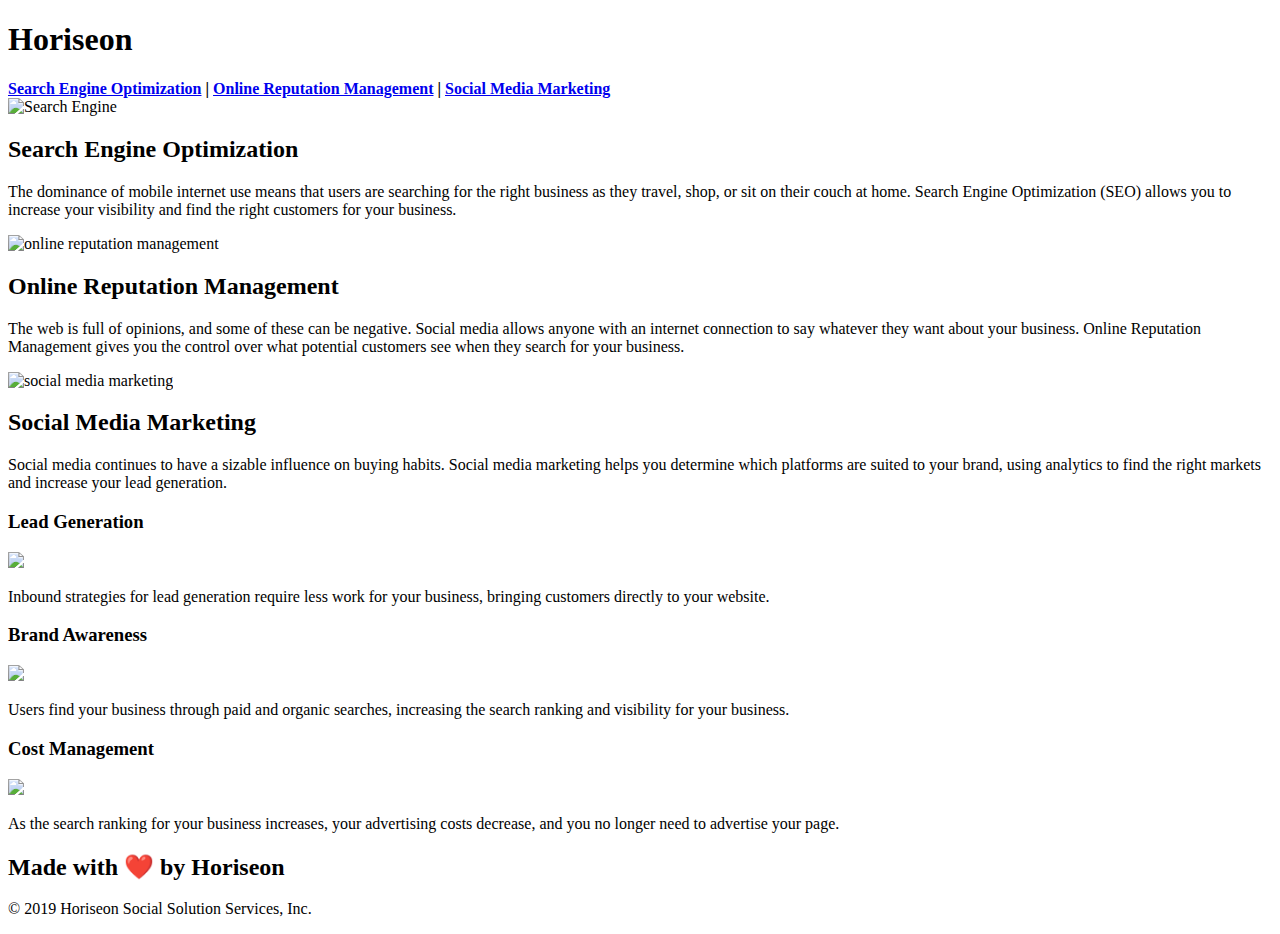
==== index.html @ 3ec8b115 "changing div to section" ====
<!DOCTYPE html>
<html lang="en-us">

<head>
    <meta charset="UTF-8" />
    <link rel="stylesheet" href="./assets/css/style.css">
    <title>website</title>
</head>

<body>
    <header>
        <h1>Hori<span class="seo">seo</span>n</h1>
        <nav>   
            <strong><a href="#search-engine-optimization">Search Engine Optimization</a> |</strong>
               
            <strong><a href="#online-reputation-management">Online Reputation Management</a> | </strong>
                
            <strong><a href="#social-media-marketing">Social Media Marketing</a> </strong>  
            
        </nav>
    </header>
        
    <div class="hero"></div>

        <section class ="content">
            <div id= "search-engine-optimization"  class="search-engine-optimization">
                <img src="./assets/images/search-engine-optimization.jpg" class="float-left" alt = "Search Engine"/>
                <h2>Search Engine Optimization</h2>
                <p>
                    The dominance of mobile internet use means that users are searching for the right business as they travel, shop, or sit on their couch at home. Search Engine Optimization (SEO) allows you to increase your visibility and find the right customers for your business.
                </p>
            </div>
        
            <div id="online-reputation-management" class="online-reputation-management">
                <img src="./assets/images/online-reputation-management.jpg" class="float-right" alt ="online reputation management" />
                <h2>Online Reputation Management</h2>
                <p>
                    The web is full of opinions, and some of these can be negative. Social media allows anyone with an internet connection to say whatever they want about your business. Online Reputation Management gives you the control over what potential customers see when they search for your business.
                </p>
            </div>
    
            <div id="social-media-marketing" class="social-media-marketing">
                <img src="./assets/images/social-media-marketing.jpg" class="float-left" alt="social media marketing" />
                <h2>Social Media Marketing</h2>
                <p>
                    Social media continues to have a sizable influence on buying habits. Social media marketing helps you determine which platforms are suited to your brand, using analytics to find the right markets and increase your lead generation.
                </p>
            </div>
        </section>

    <section class="benefits">
        <div class="benefit-lead">
            <h3>Lead Generation</h3>
            <img src="./assets/images/lead-generation.png" />
            <p>
                Inbound strategies for lead generation require less work for your business, bringing customers directly to your website.
            </p>
        </div>
        <div class="benefit-brand">
            <h3>Brand Awareness</h3>
            <img src="./assets/images/brand-awareness.png" />
            <p>
                Users find your business through paid and organic searches, increasing the search ranking and visibility for your business.
            </p>
        </div>
        <div class="benefit-cost">
            <h3>Cost Management</h3>
            <img src="./assets/images/cost-management.png"></img>
            <p>
                As the search ranking for your business increases, your advertising costs decrease, and you no longer need to advertise your page.
            </p>
        </div>
    </section>
    <footer>
        
        <h2>Made with ❤️️ by Horiseon</h2>

        <p>
            &copy; 2019 Horiseon Social Solution Services, Inc.
        </p>
        
    </footer>
</body>

</html>
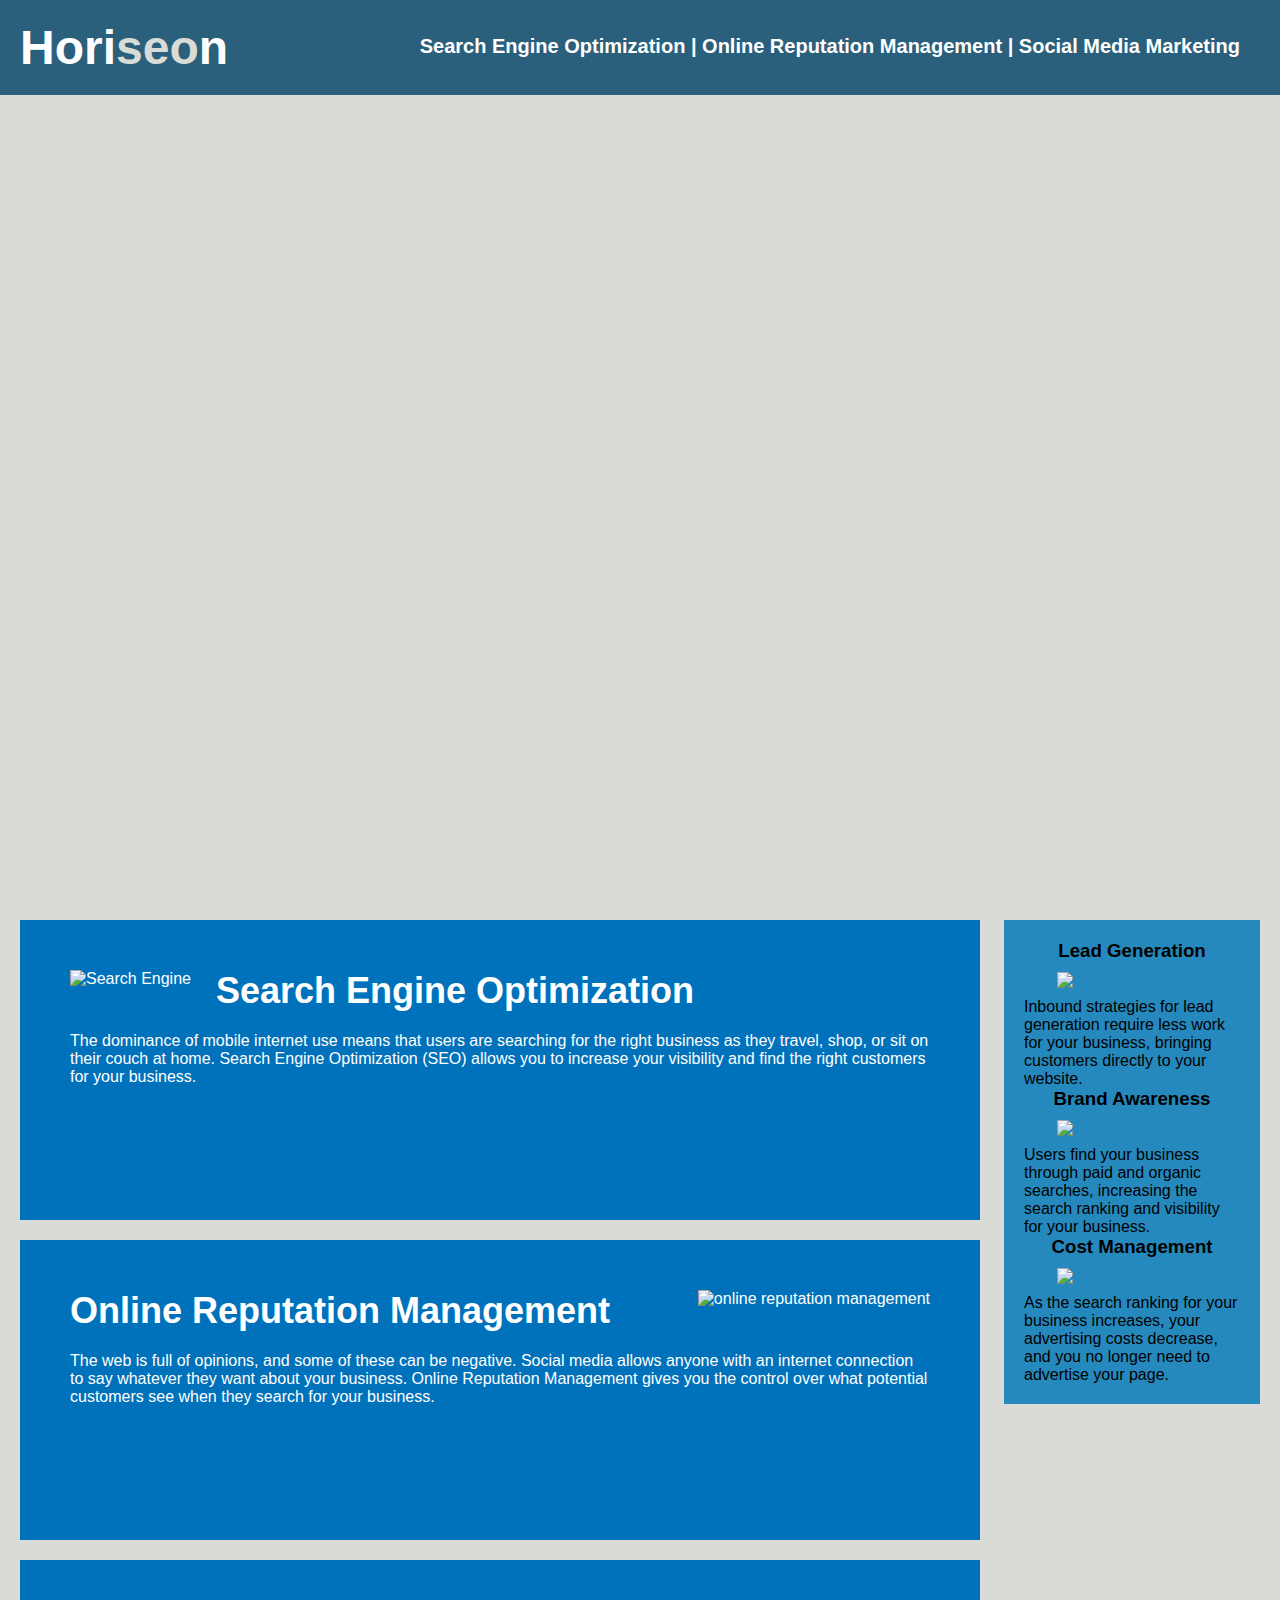
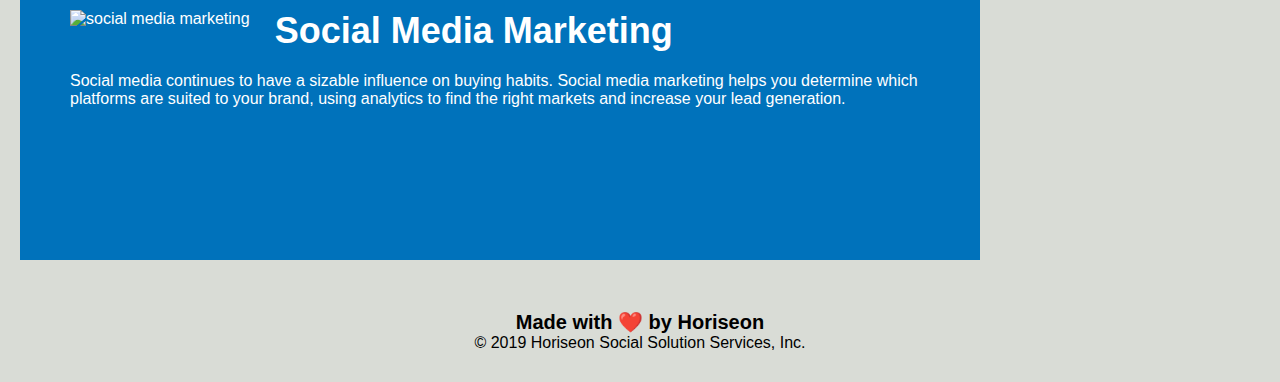
==== commit 0f2f6d65: "add snippet to README" ====
--- a/index.html
+++ b/index.html
@@ -22,21 +22,21 @@
         
     <div class="hero"></div>
 
-        <section class ="content">
-            <div id= "search-engine-optimization"  class="search-engine-optimization">
-                <img src="./assets/images/search-engine-optimization.jpg" class="float-left" alt = "Search Engine"/>
-                <h2>Search Engine Optimization</h2>
-                <p>
-                    The dominance of mobile internet use means that users are searching for the right business as they travel, shop, or sit on their couch at home. Search Engine Optimization (SEO) allows you to increase your visibility and find the right customers for your business.
-                </p>
-            </div>
+    <section class ="content">
+        <div id= "search-engine-optimization"  class="search-engine-optimization">
+             <img src="./assets/images/search-engine-optimization.jpg" class="float-left" alt = "Search Engine"/>
+            <h2>Search Engine Optimization</h2>
+            <p>
+                The dominance of mobile internet use means that users are searching for the right business as they travel, shop, or sit on their couch at home. Search Engine Optimization (SEO) allows you to increase your visibility and find the right customers for your business.
+            </p>
+        </div>
         
-            <div id="online-reputation-management" class="online-reputation-management">
-                <img src="./assets/images/online-reputation-management.jpg" class="float-right" alt ="online reputation management" />
-                <h2>Online Reputation Management</h2>
-                <p>
-                    The web is full of opinions, and some of these can be negative. Social media allows anyone with an internet connection to say whatever they want about your business. Online Reputation Management gives you the control over what potential customers see when they search for your business.
-                </p>
+        <div id="online-reputation-management" class="online-reputation-management">
+            <img src="./assets/images/online-reputation-management.jpg" class="float-right" alt ="online reputation management" />
+            <h2>Online Reputation Management</h2>
+            <p>
+                The web is full of opinions, and some of these can be negative. Social media allows anyone with an internet connection to say whatever they want about your business. Online Reputation Management gives you the control over what potential customers see when they search for your business.
+            </p>
             </div>
     
             <div id="social-media-marketing" class="social-media-marketing">
--- a/assets/css/style.css
+++ b/assets/css/style.css
@@ -0,0 +1,170 @@
+* {
+    box-sizing: border-box;
+    padding: 0;
+    margin: 0;
+}
+
+body {
+    background-color: #d9dcd6;
+}
+
+header {
+    padding: 20px;
+    font-family: 'Trebuchet MS', 'Lucida Sans Unicode', 'Lucida Grande', 'Lucida Sans', Arial, sans-serif;
+    background-color: #2a607c;
+    color: #ffffff;
+}
+
+header h1 {
+    display: inline-block;
+    font-size: 48px;
+}
+
+header h1 .seo {
+    color: #d9dcd6;
+}
+
+header nav {
+    padding-top: 15px;
+    margin-right: 20px;
+    float: right;
+    font-family: 'Gill Sans', 'Gill Sans MT', Calibri, 'Trebuchet MS', sans-serif;
+    font-size: 20px;
+    list-style-type: none;
+}
+
+header nav{
+    display: inline-block;
+    margin-left: 25px;
+}
+
+a {
+    color: #ffffff;
+    text-decoration: none;
+}
+
+p {
+    font-size: 16px;
+}
+
+.hero {
+    height: 800px;
+    width: 100%;
+    margin-bottom: 25px;
+    background-image: url("../images/digital-marketing-meeting.jpg");
+    background-size: cover;
+    background-position: center;
+}
+
+.float-left {
+    float: left;
+    margin-right: 25px;
+}
+
+.float-right {
+    float: right;
+    margin-left: 25px;
+}
+
+.content {
+    width: 75%;
+    display: inline-block;
+    margin-left: 20px;
+}
+
+.benefits {
+    margin-right: 20px;
+    padding: 20px;
+    clear: both;
+    float: right;
+    width: 20%;
+    height: 100%;
+    font-family: 'Gill Sans', 'Gill Sans MT', Calibri, 'Trebuchet MS', sans-serif;
+    background-color: #2589bd;
+}
+
+.benefit {
+    margin-bottom: 32px;
+    color: #ffffff;
+}
+
+.benefit-lead h3 {
+    margin-bottom: 10px;
+    text-align: center;
+}
+
+.benefit-brand h3 {
+    margin-bottom: 10px;
+    text-align: center;
+}
+
+.benefit-cost h3 {
+    margin-bottom: 10px;
+    text-align: center;
+}
+
+.benefit-lead img {
+    display: block;
+    margin: 10px auto;
+    max-width: 150px;
+}
+
+.benefit-brand img {
+    display: block;
+    margin: 10px auto;
+    max-width: 150px;
+}
+
+.benefit-cost img {
+    display: block;
+    margin: 10px auto;
+    max-width: 150px;
+}
+
+.search-engine-optimization {
+    margin-bottom: 20px;
+    padding: 50px;
+    height: 300px;
+    font-family: 'Gill Sans', 'Gill Sans MT', Calibri, 'Trebuchet MS', sans-serif;
+    background-color: #0072bb;
+    color: #ffffff;
+}
+
+.online-reputation-management {
+    margin-bottom: 20px;
+    padding: 50px;
+    height: 300px;
+    font-family: 'Gill Sans', 'Gill Sans MT', Calibri, 'Trebuchet MS', sans-serif;
+    background-color: #0072bb;
+    color: #ffffff;
+}
+
+.social-media-marketing {
+    margin-bottom: 20px;
+    padding: 50px;
+    height: 300px;
+    font-family: 'Gill Sans', 'Gill Sans MT', Calibri, 'Trebuchet MS', sans-serif;
+    background-color: #0072bb;
+    color: #ffffff;
+}
+
+.content img {
+    max-height: 200px;
+}
+
+.content h2 {
+    margin-bottom: 20px;
+    font-size: 36px;
+}
+
+
+footer {
+    padding: 30px;
+    clear: both;
+    font-family: 'Trebuchet MS', 'Lucida Sans Unicode', 'Lucida Grande', 'Lucida Sans', Arial, sans-serif;
+    text-align: center;
+}
+
+footer h2 {
+    font-size: 20px;
+}
